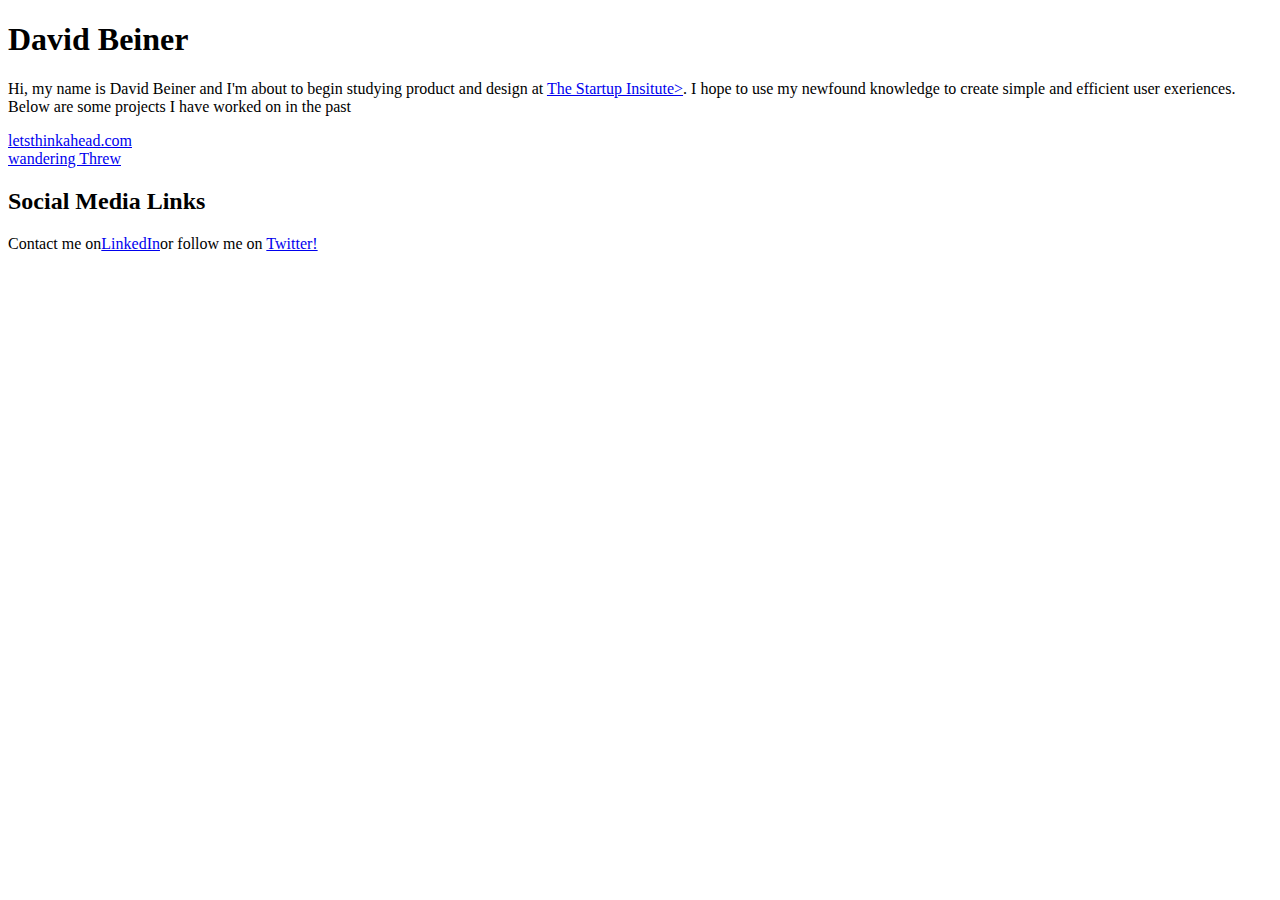
==== blog.html @ b1fdf4f0 "comiting files"" ====
<!DOCTYPE html>
<html>
	<head>
	<title>David Beiner</title>	
	</head>
	<body>
	<h1>David Beiner</h1>
	<p>Hi, my name is David Beiner and I'm about to begin studying product and design at <a href="http://www.startupinstitute.com/programs/curriculum/product-and-design">The Startup Insitute></a>. I hope to use my newfound knowledge to create simple and efficient user exeriences. Below are some projects I have worked on in the past</p>
	
	<a href="http://letsthinkahead.com/">letsthinkahead.com</a><br>
	<a href="http://wanderingthrew.tumblr.com/">wandering Threw</a>

	<h2>Social Media Links</h2>
	<p>Contact me on<a href="https://www.linkedin.com/in/davidbeiner">LinkedIn</a>or follow me on <a href="https://twitter.com/DavidCBeiner">Twitter! 
	
	
		
	</body>
</html>
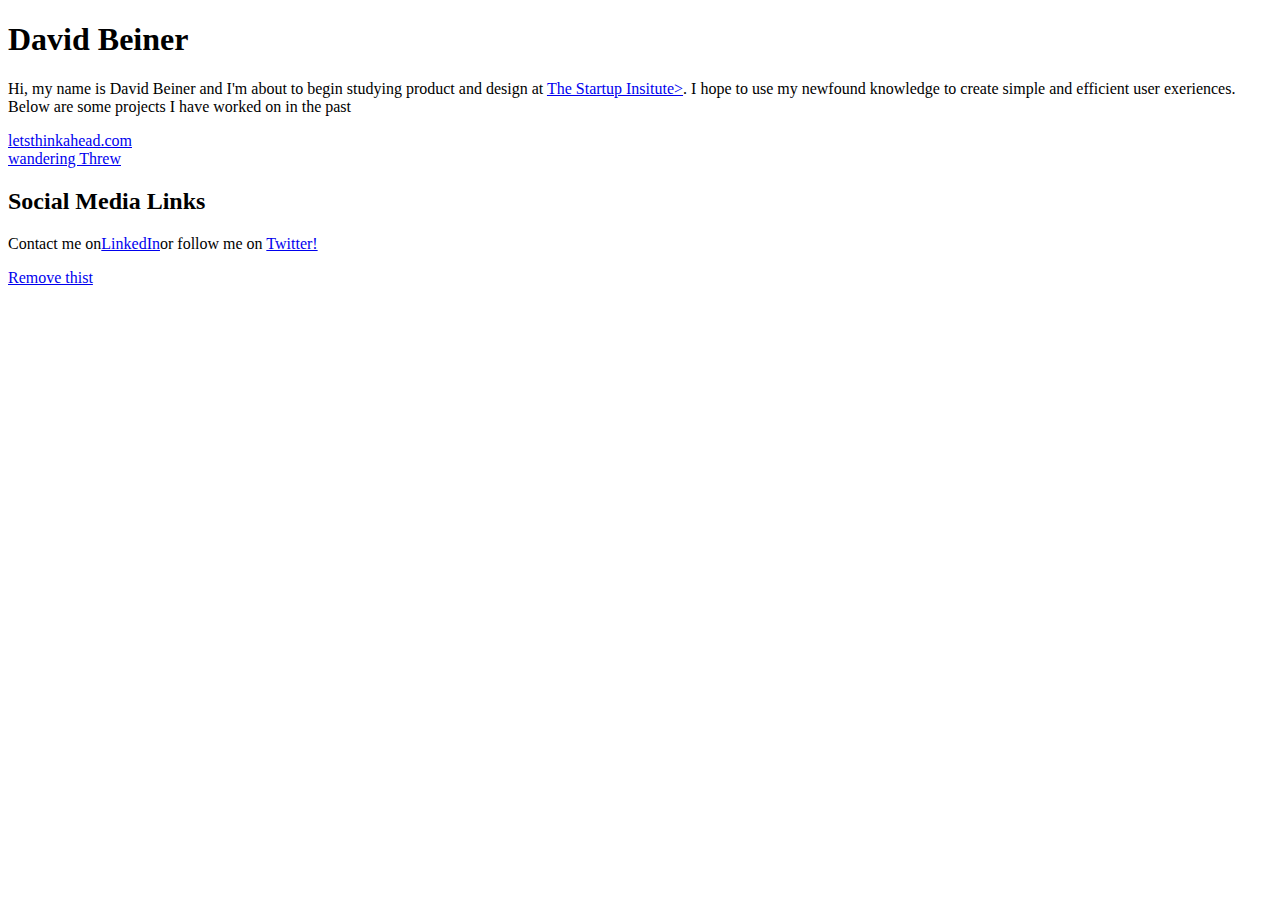
==== commit 9934461a: "small edit to blog.html" ====
--- a/blog.html
+++ b/blog.html
@@ -13,7 +13,7 @@
 	<h2>Social Media Links</h2>
 	<p>Contact me on<a href="https://www.linkedin.com/in/davidbeiner">LinkedIn</a>or follow me on <a href="https://twitter.com/DavidCBeiner">Twitter! 
 	
-	
+<p>Remove thist</p>	
 		
 	</body>
 </html>
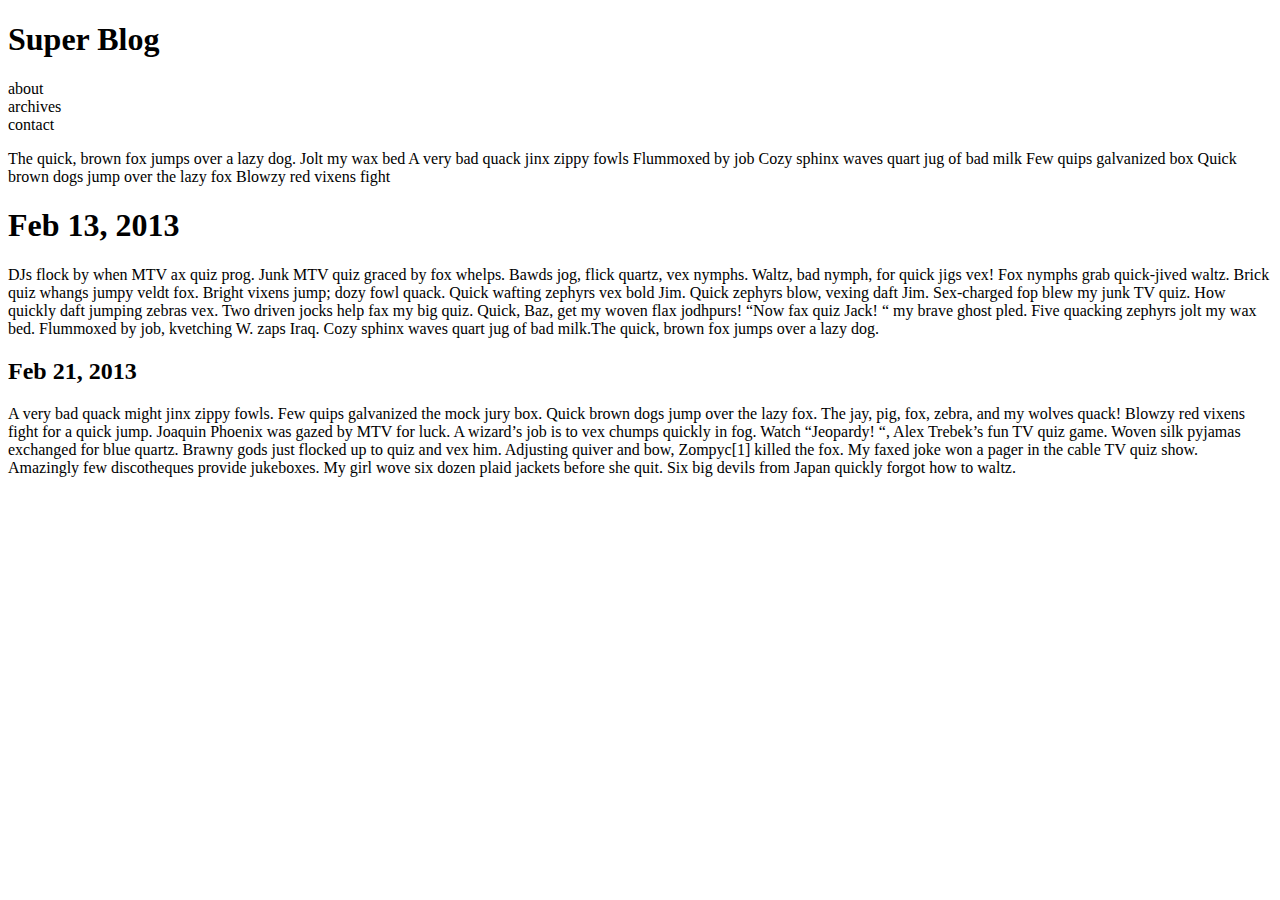
==== commit 3d28f7ca: "blog.html change" ====
--- a/blog.html
+++ b/blog.html
@@ -1,19 +1,33 @@
 <!DOCTYPE html>
 <html>
 	<head>
-	<title>David Beiner</title>	
+	<title>Super Blog</title>	
 	</head>
 	<body>
-	<h1>David Beiner</h1>
-	<p>Hi, my name is David Beiner and I'm about to begin studying product and design at <a href="http://www.startupinstitute.com/programs/curriculum/product-and-design">The Startup Insitute></a>. I hope to use my newfound knowledge to create simple and efficient user exeriences. Below are some projects I have worked on in the past</p>
+	<h1>Super Blog</h1>
 	
-	<a href="http://letsthinkahead.com/">letsthinkahead.com</a><br>
-	<a href="http://wanderingthrew.tumblr.com/">wandering Threw</a>
+<nav>
+	<li>about</li>
+	<li>archives</li>
+	<li>contact</li>
+</nav>
 
-	<h2>Social Media Links</h2>
-	<p>Contact me on<a href="https://www.linkedin.com/in/davidbeiner">LinkedIn</a>or follow me on <a href="https://twitter.com/DavidCBeiner">Twitter! 
-	
-<p>Remove thist</p>	
-		
+<p>The quick, brown fox jumps over a lazy dog.
+Jolt my wax bed 
+A very bad quack jinx zippy fowls
+Flummoxed by job 
+Cozy sphinx waves quart jug of bad milk
+Few quips galvanized box
+Quick brown dogs jump over the lazy fox
+Blowzy red vixens fight</p>
+
+
+<h1>Feb 13, 2013</h1>
+<p>DJs flock by when MTV ax quiz prog. Junk MTV quiz graced by fox whelps. Bawds jog, flick quartz, vex nymphs. Waltz, bad nymph, for quick jigs vex! Fox nymphs grab quick-jived waltz. Brick quiz whangs jumpy veldt fox. Bright vixens jump; dozy fowl quack. Quick wafting zephyrs vex bold Jim. Quick zephyrs blow, vexing daft Jim. Sex-charged fop blew my junk TV quiz. How quickly daft jumping zebras vex. Two driven jocks help fax my big quiz. Quick, Baz, get my woven flax jodhpurs! “Now fax quiz Jack! “ my brave ghost pled. Five quacking zephyrs jolt my wax bed. Flummoxed by job, kvetching W. zaps Iraq. Cozy sphinx waves quart jug of bad milk.The quick, brown fox jumps over a lazy dog. 
+</p>
+
+<h2>Feb 21, 2013</h2>
+<p>A very bad quack might jinx zippy fowls. 
+Few quips galvanized the mock jury box. Quick brown dogs jump over the lazy fox. The jay, pig, fox, zebra, and my wolves quack! Blowzy red vixens fight for a quick jump. Joaquin Phoenix was gazed by MTV for luck. A wizard’s job is to vex chumps quickly in fog. Watch “Jeopardy! “, Alex Trebek’s fun TV quiz game. Woven silk pyjamas exchanged for blue quartz. Brawny gods just flocked up to quiz and vex him. Adjusting quiver and bow, Zompyc[1] killed the fox. My faxed joke won a pager in the cable TV quiz show. Amazingly few discotheques provide jukeboxes. My girl wove six dozen plaid jackets before she quit. Six big devils from Japan quickly forgot how to waltz.</p>
 	</body>
 </html>
